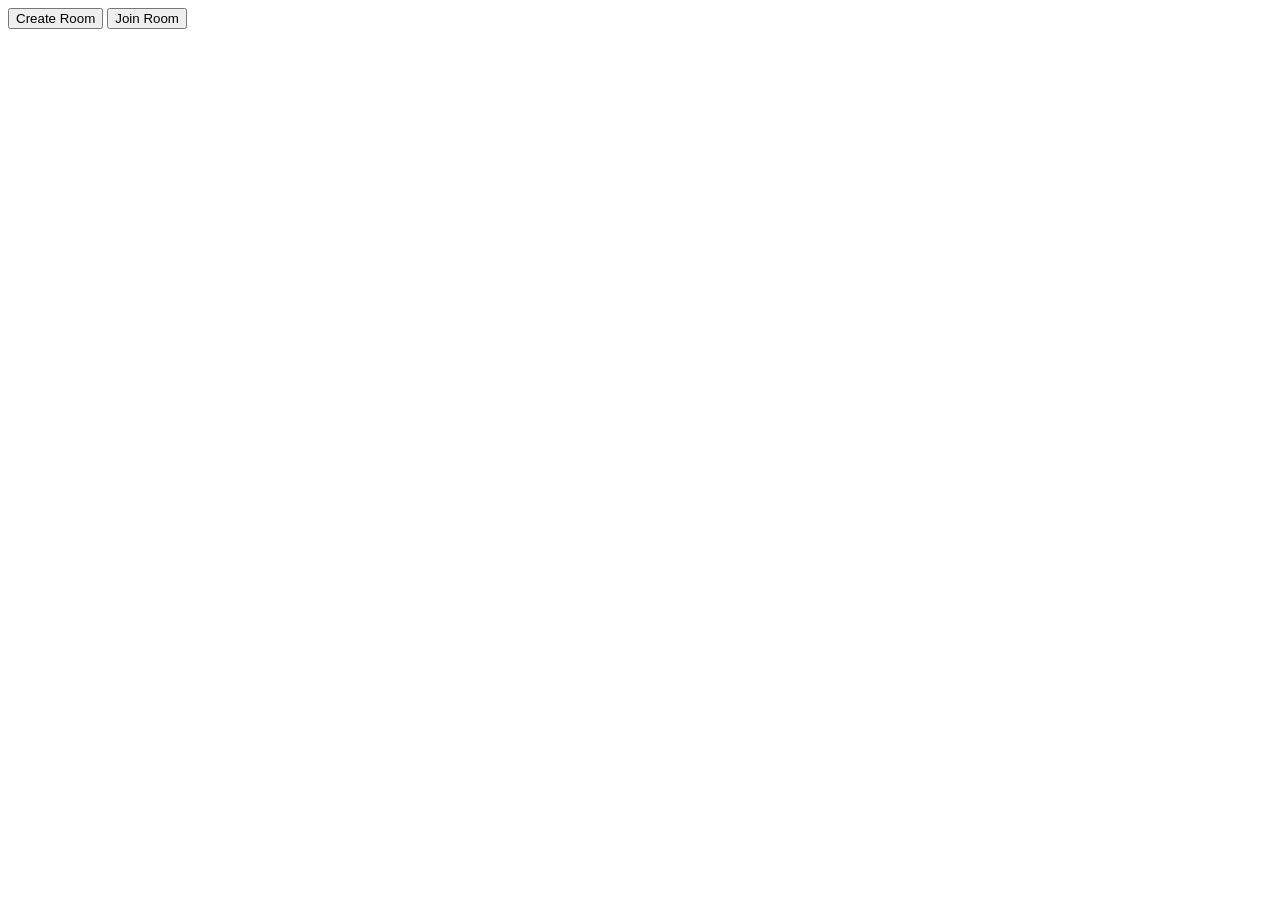
==== index.html @ 300f0d42 "Backend Half-Cooked" ====
<!DOCTYPE html>
<html lang="en">
<head>
    <meta charset="UTF-8">
    <meta name="viewport" content="width=device-width, initial-scale=1.0">
    <title>Bluff</title>
</head>
<body>
    <button id = "Create">Create Room</button>
    <button id = "Join">Join Room</button>
</body>
<script src = "index.js"></script>
</html>
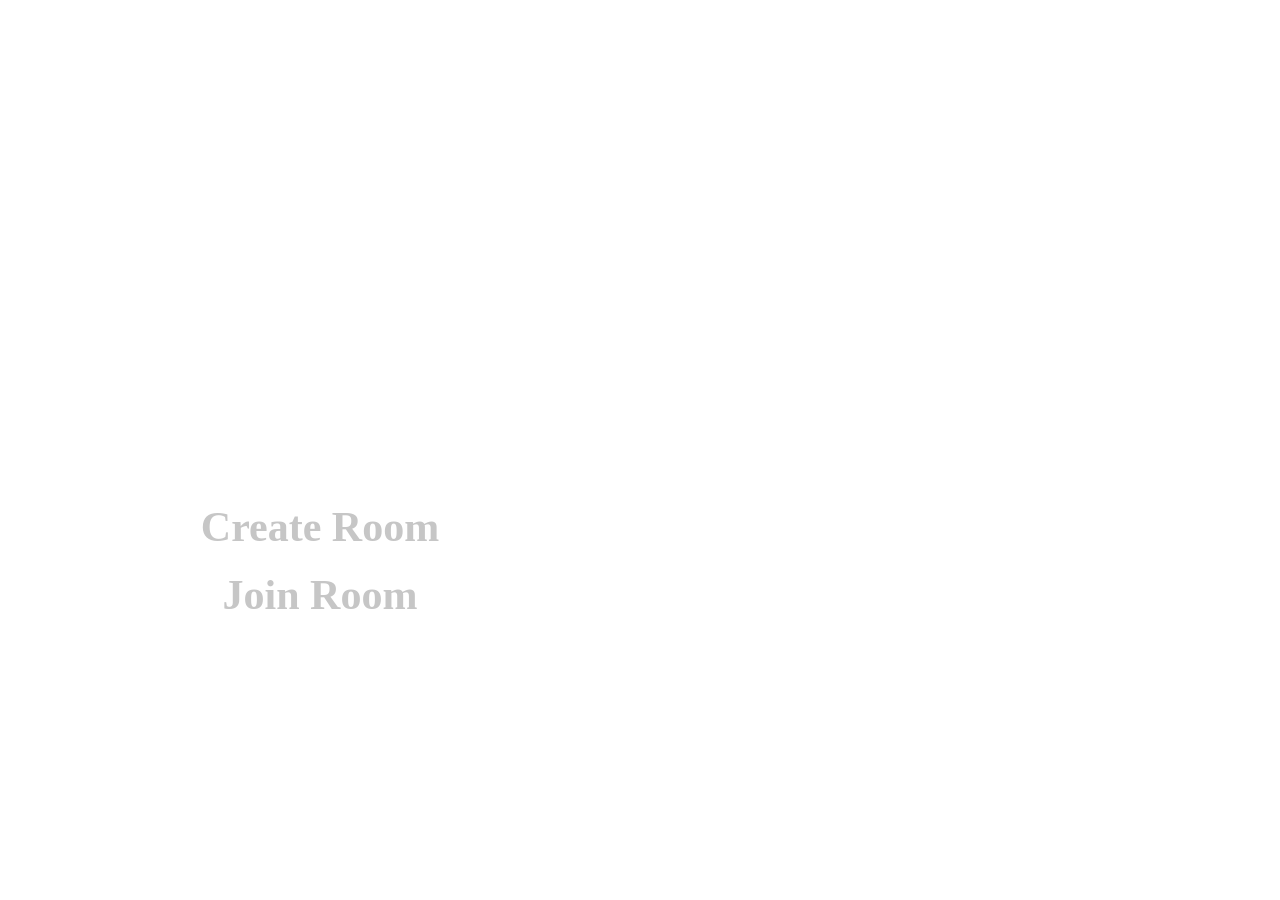
==== commit c2a1f523: "Added UI Overlays for static play...." ====
--- a/index.html
+++ b/index.html
@@ -4,10 +4,30 @@
     <meta charset="UTF-8">
     <meta name="viewport" content="width=device-width, initial-scale=1.0">
     <title>Bluff</title>
+    <link rel="stylesheet" href="index.css">
+    <link rel="preconnect" href="https://fonts.googleapis.com">
+    <link rel="preconnect" href="https://fonts.gstatic.com" crossorigin>
+    <link href="https://fonts.googleapis.com/css2?family=Changa+One:ital@0;1&display=swap" rel="stylesheet">
 </head>
 <body>
-    <button id = "Create">Create Room</button>
-    <button id = "Join">Join Room</button>
+    <video autoplay muted loop id="bgv">
+        <source src="I_am_designing_a_site_for_card.mp4" type="video/mp4">
+    </video>
+    <div id="div">
+        <h1>Bluff</h1>
+        <button id = "Create">Create Room</button>
+        <button id = "Join">Join Room</button>
+    </div>
 </body>
-<script src = "index.js"></script>
+
+    <dialog id="dialog" class="none">
+        <span id="Enter">Enter Room ID</span>
+        <input type="text" placeholder="Name" id="name" autocomplete="additional-name">
+        <input type="text" placeholder="Enter Room ID" id="RoomID">
+        <div id="buttons">
+            <button id = "Cancel">Cancel</button>
+            <button id = "Join-Room">Continue</button>
+        </div>
+    </dialog>
+<script type="module" src = "index.js"></script>
 </html>
--- a/index.css
+++ b/index.css
@@ -0,0 +1,172 @@
+#bgv
+{
+    position: fixed;
+    top: 0;
+    left: 0;
+    min-width: 100vw;
+    max-width: 100vw;
+    min-height: 100vh;
+    max-height: 100vh;
+    z-index: -1;
+    object-fit: cover;
+}
+
+
+
+body
+{
+    box-sizing: border-box;
+    margin: 0px;
+}
+
+h1
+{
+    font-family: "Changa One", sans serif;
+    font-size: 128px;
+    font-weight: 400;
+    color: rgb(255, 255, 255);
+    margin-top: 0px;
+}
+
+#Create
+{
+    background-color: transparent;
+    border: none;
+    color: rgb(198, 198, 198);
+    font-family: Georgia, 'Times New Roman', Times, serif;
+    font-size: 42px;
+    font-weight: 600;
+    padding: 10px 10px;
+}
+
+#Create:hover
+{
+    scale: 1.01;
+    color: whitesmoke;
+    cursor: pointer;
+}
+
+#Join:hover
+{
+    scale: 1.01;
+    color: whitesmoke;
+    cursor: pointer;
+}
+
+#Join
+{
+    background-color: transparent;
+    border: none;
+    color: rgb(198, 198, 198);
+    font-family: Georgia, 'Times New Roman', Times, serif;
+    font-size: 42px;
+    font-weight: 600;
+    padding: 10px 10px;
+}
+
+#div
+{
+    position: absolute;
+    top: 0;
+    left: 0;
+    min-height: 100vh;
+    max-height: 100vh;
+    min-width: 50vw;
+    max-width: 100vw;
+    display: flex;
+    justify-content: center;
+    align-items: center;
+    flex-direction: column;
+}
+@media (orientation: portrait) 
+{
+    #div
+    {   
+        min-width: 100vw;
+    }
+}
+
+#dialog
+{
+    z-index: 999;
+    position: absolute;
+    max-width: 80vw;
+    max-height: 80vh;
+    top: 50%;
+    transform: translateY(-50%);
+    display: flex;
+    flex-direction: column;
+    justify-content: space-evenly;
+    background-color: transparent;
+    backdrop-filter: blur(8px);
+    border: 1px solid whitesmoke;
+    padding: 30px 30px;
+    border-radius: 20px;
+}
+
+#dialog.none
+{
+    display: none;
+}
+
+#Enter
+{
+    text-align: center;
+    color: whitesmoke;
+    font-family: "Changa One", sans serif;
+    padding: 10px 10px;
+    margin-top: 0px;
+    margin-bottom: 10px;
+    font-size: 36px;
+}
+
+input
+{
+    background-color: rgba(0, 0, 0, 0.184);
+    margin: 10px;
+    border: 0px;
+    padding: 10px 10px;
+    min-width: 30vw;
+    border-radius: 20px;
+    color: whitesmoke;
+    font-size: 16px;
+    font-family: Georgia, 'Times New Roman', Times, serif;
+}
+
+#RoomID.create
+{
+    display : none;
+}
+
+button
+{
+    padding: 10px 30px;
+    background-color: black;
+    color: whitesmoke;
+    border: none;
+    font-family: "Changa One", sans-serif;
+    font-size: 20px;
+    border-radius: 20px;
+}
+
+button:hover
+{
+    border: 1px solid whitesmoke;
+    background-color: rgb(30, 30, 30);
+    cursor: pointer;
+}
+
+#buttons
+{
+    display: flex;
+    justify-content: space-around;
+    padding: 10px 30px;
+}
+
+*
+{
+    box-sizing: border-box;
+    max-width: 100%;
+    max-height: 100%;
+    overflow: hidden;
+}
